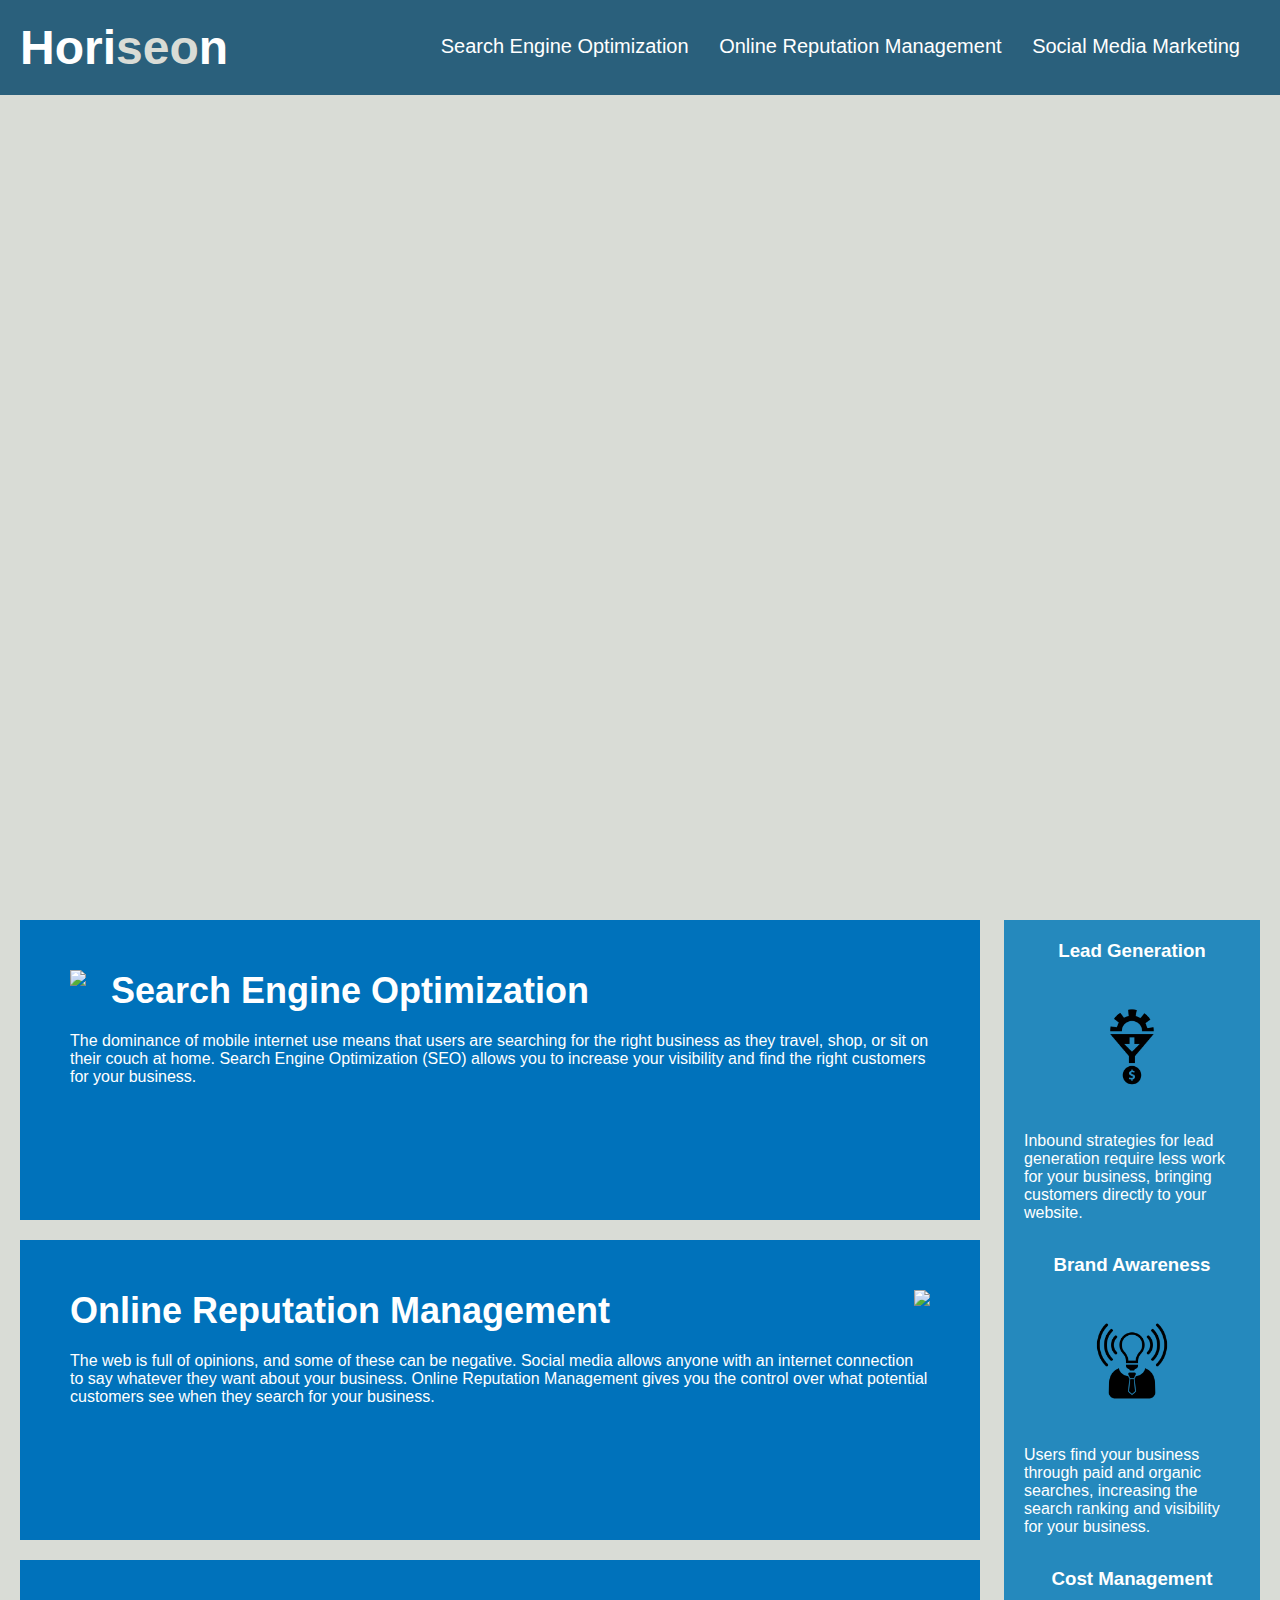
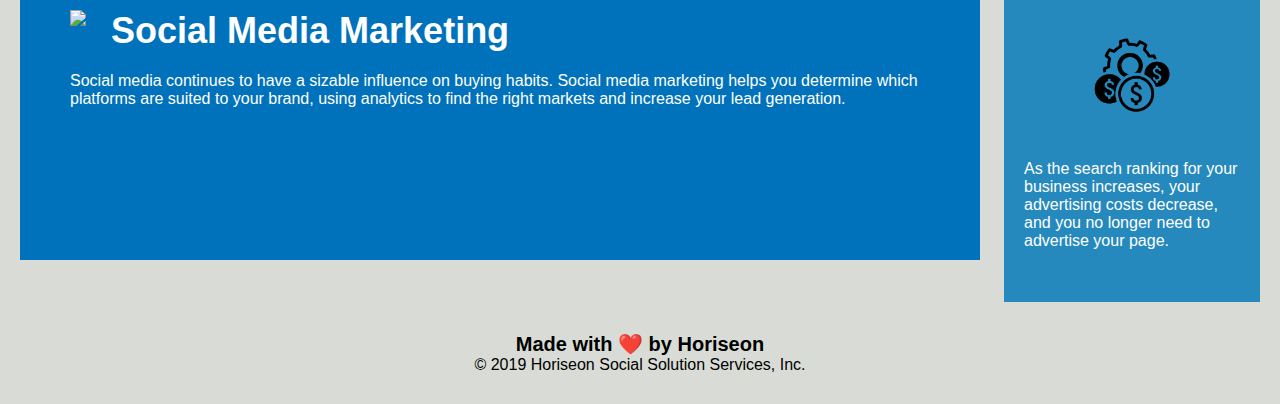
==== Develop/index.html @ f51a4a45 "First commit, just trying this out" ====
<!DOCTYPE html>
<html lang="en-us">

<head>
    <meta charset="UTF-8" />
    <link rel="stylesheet" href="./assets/css/style.css">
    <title>website</title>
</head>

<body>
    <div class="header">
        <h1>Hori<span class="seo">seo</span>n</h1>
        <div>
            <ul>
                <li>
                    <a href="#search-engine-optimization">Search Engine Optimization</a>
                </li>
                <li>
                    <a href="#online-reputation-management">Online Reputation Management</a>
                </li>
                <li>
                    <a href="#social-media-marketing">Social Media Marketing</a>
                </li>
            </ul>
        </div>
    </div>
    <div class="hero"></div>
    <div class="content">
        <section id="search-engine-optimization" class="search-engine-optimization">
            <img src="./assets/images/search-engine-optimization.jpg" class="float-left" />
            <h2>Search Engine Optimization</h2>
            <p>
                The dominance of mobile internet use means that users are searching for the right business as they travel, shop, or sit on their couch at home. Search Engine Optimization (SEO) allows you to increase your visibility and find the right customers for your business.
            </p>
        </section>
        <section id="online-reputation-management" class="online-reputation-management">
            <img src="./assets/images/online-reputation-management.jpg" class="float-right" />
            <h2>Online Reputation Management</h2>
            <p>
                The web is full of opinions, and some of these can be negative. Social media allows anyone with an internet connection to say whatever they want about your business. Online Reputation Management gives you the control over what potential customers see when they search for your business.
            </p>
        </section>
        <section id="social-media-marketing" class="social-media-marketing">
            <img src="./assets/images/social-media-marketing.jpg" class="float-left" />
            <h2>Social Media Marketing</h2>
            <p>
                Social media continues to have a sizable influence on buying habits. Social media marketing helps you determine which platforms are suited to your brand, using analytics to find the right markets and increase your lead generation.
            </p>
        </section>
    </div>
    <div class="benefits">
        <div class="benefit-lead">
            <h3>Lead Generation</h3>
            <img src="./assets/images/lead-generation.png" />
            <p>
                Inbound strategies for lead generation require less work for your business, bringing customers directly to your website.
            </p>
        </div>
        <div class="benefit-brand">
            <h3>Brand Awareness</h3>
            <img src="./assets/images/brand-awareness.png" />
            <p>
                Users find your business through paid and organic searches, increasing the search ranking and visibility for your business.
            </p>
        </div>
        <div class="benefit-cost">
            <h3>Cost Management</h3>
            <img src="./assets/images/cost-management.png"></img>
            <p>
                As the search ranking for your business increases, your advertising costs decrease, and you no longer need to advertise your page.
            </p>
        </div>
    </div>
    <div class="footer">
        <h2>Made with ❤️️ by Horiseon</h2>
        <p>
            &copy; 2019 Horiseon Social Solution Services, Inc.
        </p>
    </div>
</body>

</html>
---- Develop/assets/css/style.css ----
* {
    box-sizing: border-box;
    padding: 0;
    margin: 0;
}

body {
    background-color: #d9dcd6;
}

.header {
    padding: 20px;
    font-family: 'Trebuchet MS', 'Lucida Sans Unicode', 'Lucida Grande', 'Lucida Sans', Arial, sans-serif;
    background-color: #2a607c;
    color: #ffffff;
}

.header h1 {
    display: inline-block;
    font-size: 48px;
}

.header h1 .seo {
    color: #d9dcd6;
}

.header div {
    padding-top: 15px;
    margin-right: 20px;
    float: right;
    font-family: 'Gill Sans', 'Gill Sans MT', Calibri, 'Trebuchet MS', sans-serif;
    font-size: 20px;
}

.header div ul {
    list-style-type: none;
}

.header div ul li {
    display: inline-block;
    margin-left: 25px;
}

a {
    color: #ffffff;
    text-decoration: none;
}

p {
    font-size: 16px;
}

.hero {
    height: 800px;
    width: 100%;
    margin-bottom: 25px;
    background-image: url("../images/digital-marketing-meeting.jpg");
    background-size: cover;
    background-position: center;
}

.float-left {
    float: left;
    margin-right: 25px;
}

.float-right {
    float: right;
    margin-left: 25px;
}

.content {
    width: 75%;
    display: inline-block;
    margin-left: 20px;
}

.benefits {
    margin-right: 20px;
    padding: 20px;
    clear: both;
    float: right;
    width: 20%;
    height: 100%;
    font-family: 'Gill Sans', 'Gill Sans MT', Calibri, 'Trebuchet MS', sans-serif;
    background-color: #2589bd;
}

.benefit-lead {
    margin-bottom: 32px;
    color: #ffffff;
}

.benefit-brand {
    margin-bottom: 32px;
    color: #ffffff;
}

.benefit-cost {
    margin-bottom: 32px;
    color: #ffffff;
}

.benefit-lead h3 {
    margin-bottom: 10px;
    text-align: center;
}

.benefit-brand h3 {
    margin-bottom: 10px;
    text-align: center;
}

.benefit-cost h3 {
    margin-bottom: 10px;
    text-align: center;
}

.benefit-lead img {
    display: block;
    margin: 10px auto;
    max-width: 150px;
}

.benefit-brand img {
    display: block;
    margin: 10px auto;
    max-width: 150px;
}

.benefit-cost img {
    display: block;
    margin: 10px auto;
    max-width: 150px;
}

.search-engine-optimization {
    margin-bottom: 20px;
    padding: 50px;
    height: 300px;
    font-family: 'Gill Sans', 'Gill Sans MT', Calibri, 'Trebuchet MS', sans-serif;
    background-color: #0072bb;
    color: #ffffff;
}

.online-reputation-management {
    margin-bottom: 20px;
    padding: 50px;
    height: 300px;
    font-family: 'Gill Sans', 'Gill Sans MT', Calibri, 'Trebuchet MS', sans-serif;
    background-color: #0072bb;
    color: #ffffff;
}

.social-media-marketing {
    margin-bottom: 20px;
    padding: 50px;
    height: 300px;
    font-family: 'Gill Sans', 'Gill Sans MT', Calibri, 'Trebuchet MS', sans-serif;
    background-color: #0072bb;
    color: #ffffff;
}

.search-engine-optimization img {
    max-height: 200px;
}

.online-reputation-management img {
    max-height: 200px;
}

.social-media-marketing img {
    max-height: 200px;
}

.search-engine-optimization h2 {
    margin-bottom: 20px;
    font-size: 36px;
}

.online-reputation-management h2 {
    margin-bottom: 20px;
    font-size: 36px;
}

.social-media-marketing h2 {
    margin-bottom: 20px;
    font-size: 36px;
}

.footer {
    padding: 30px;
    clear: both;
    font-family: 'Trebuchet MS', 'Lucida Sans Unicode', 'Lucida Grande', 'Lucida Sans', Arial, sans-serif;
    text-align: center;
}

.footer h2 {
    font-size: 20px;
}
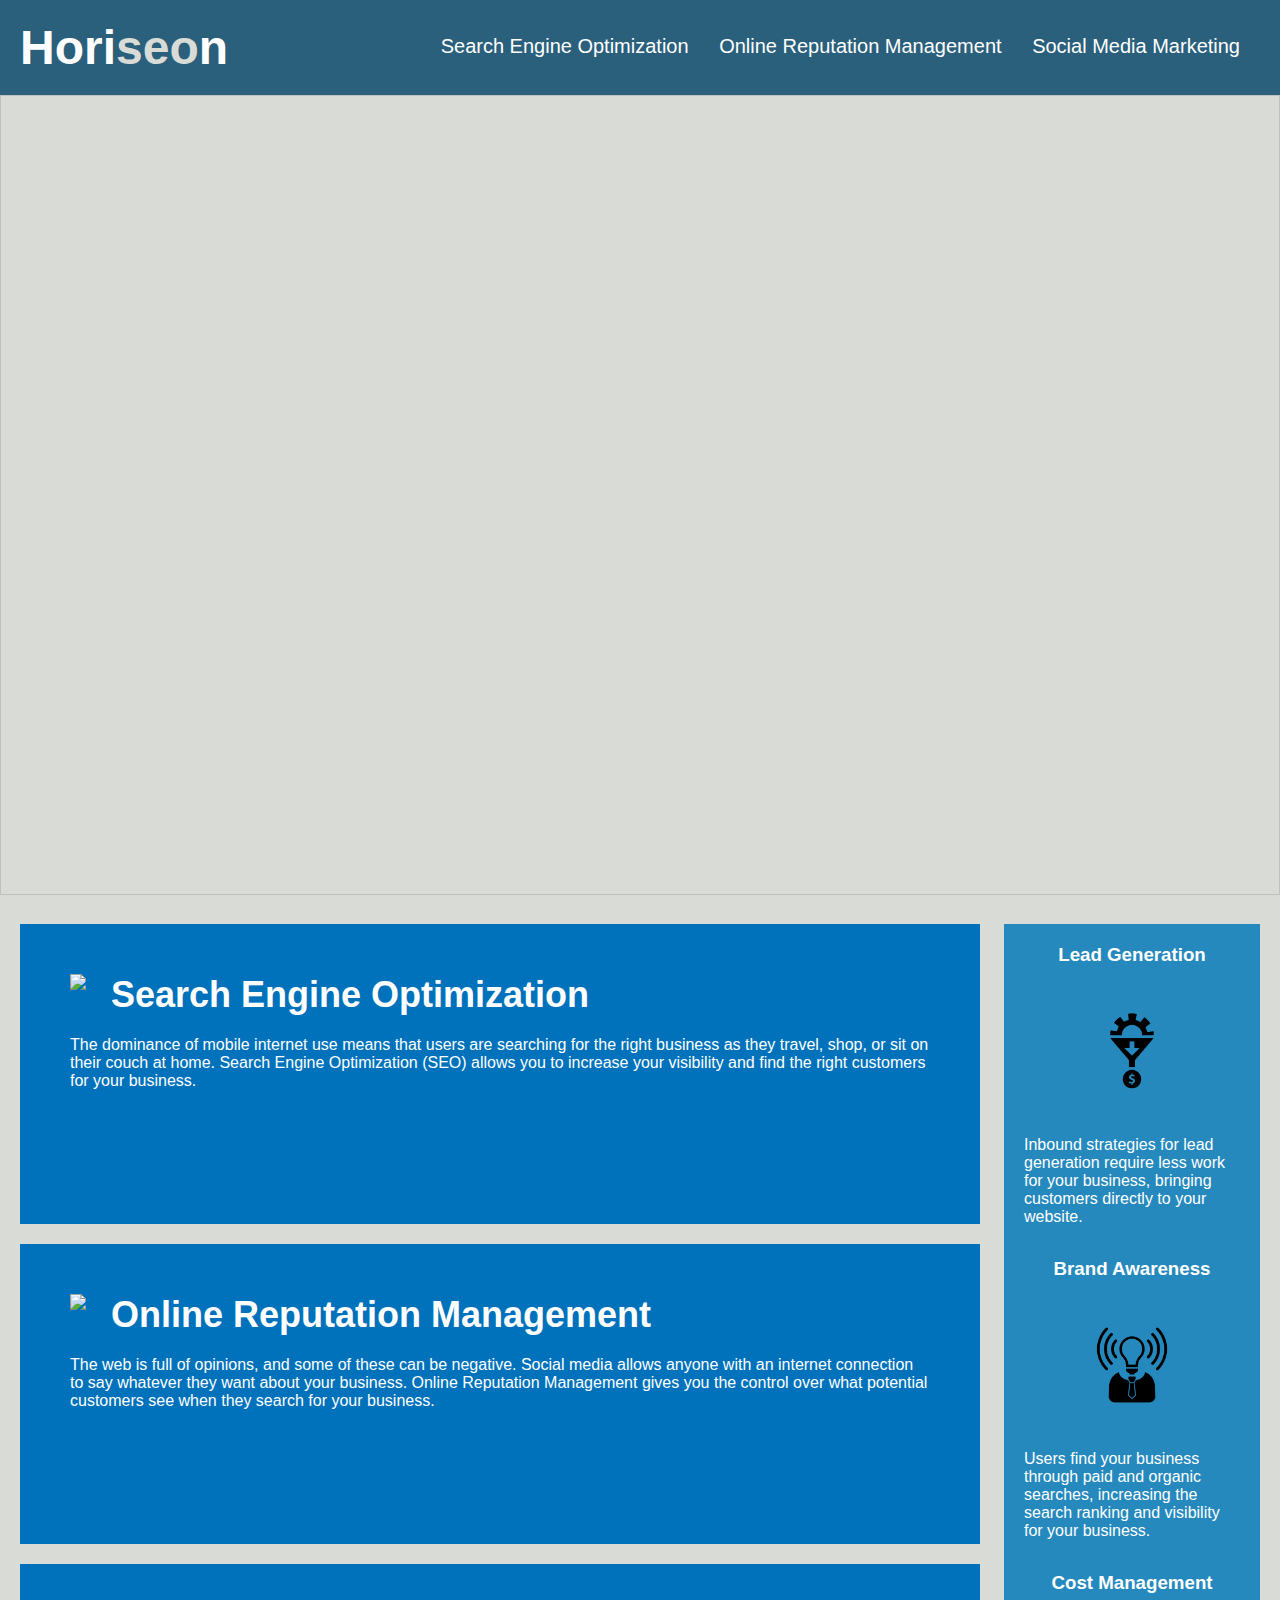
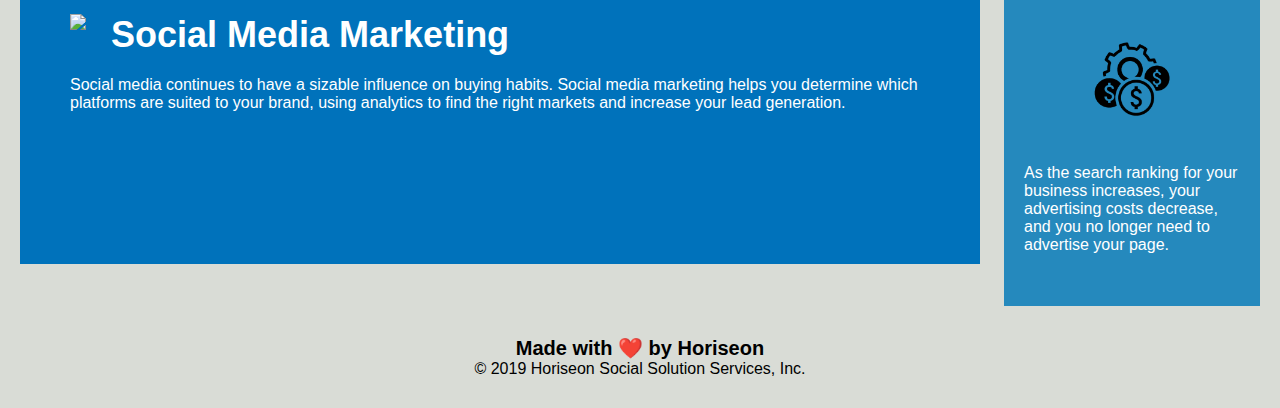
==== commit 33df0f51: "Probably should have done the second commit sooner..." ====
--- a/Develop/index.html
+++ b/Develop/index.html
@@ -7,9 +7,9 @@
     <title>website</title>
 </head>
 
-<body>
+<header>
     <div class="header">
-        <h1>Hori<span class="seo">seo</span>n</h1>
+        <h1>Hori<span id="seo">seo</span>n</h1>
         <div>
             <ul>
                 <li>
@@ -24,59 +24,62 @@
             </ul>
         </div>
     </div>
-    <div class="hero"></div>
-    <div class="content">
-        <section id="search-engine-optimization" class="search-engine-optimization">
+</header>
+
+<body>
+    <img id="hero"></img>
+    <content class="content">
+        <section class="bodycontent">
             <img src="./assets/images/search-engine-optimization.jpg" class="float-left" />
             <h2>Search Engine Optimization</h2>
             <p>
                 The dominance of mobile internet use means that users are searching for the right business as they travel, shop, or sit on their couch at home. Search Engine Optimization (SEO) allows you to increase your visibility and find the right customers for your business.
             </p>
         </section>
-        <section id="online-reputation-management" class="online-reputation-management">
-            <img src="./assets/images/online-reputation-management.jpg" class="float-right" />
+        <section class="bodycontent">
+            <img src="./assets/images/online-reputation-management.jpg" class="float-left" />
             <h2>Online Reputation Management</h2>
             <p>
                 The web is full of opinions, and some of these can be negative. Social media allows anyone with an internet connection to say whatever they want about your business. Online Reputation Management gives you the control over what potential customers see when they search for your business.
             </p>
         </section>
-        <section id="social-media-marketing" class="social-media-marketing">
+        <section class="bodycontent">
             <img src="./assets/images/social-media-marketing.jpg" class="float-left" />
             <h2>Social Media Marketing</h2>
             <p>
                 Social media continues to have a sizable influence on buying habits. Social media marketing helps you determine which platforms are suited to your brand, using analytics to find the right markets and increase your lead generation.
             </p>
         </section>
-    </div>
-    <div class="benefits">
-        <div class="benefit-lead">
+    </content>
+    <aside class="benefits">
+        <section class="benefit">
             <h3>Lead Generation</h3>
             <img src="./assets/images/lead-generation.png" />
             <p>
                 Inbound strategies for lead generation require less work for your business, bringing customers directly to your website.
             </p>
-        </div>
-        <div class="benefit-brand">
+        </section>
+        <section class="benefit">
             <h3>Brand Awareness</h3>
             <img src="./assets/images/brand-awareness.png" />
             <p>
                 Users find your business through paid and organic searches, increasing the search ranking and visibility for your business.
             </p>
-        </div>
-        <div class="benefit-cost">
+        </section>
+        <section class="benefit">
             <h3>Cost Management</h3>
             <img src="./assets/images/cost-management.png"></img>
             <p>
                 As the search ranking for your business increases, your advertising costs decrease, and you no longer need to advertise your page.
             </p>
-        </div>
-    </div>
-    <div class="footer">
+        </section>
+    </aside>
+    <footer class="footer">
         <h2>Made with ❤️️ by Horiseon</h2>
         <p>
             &copy; 2019 Horiseon Social Solution Services, Inc.
         </p>
-    </div>
+    </footer>
 </body>
 
 </html>
--- a/Develop/assets/css/style.css
+++ b/Develop/assets/css/style.css
@@ -20,7 +20,7 @@
     font-size: 48px;
 }
 
-.header h1 .seo {
+.header h1 #seo {
     color: #d9dcd6;
 }
 
@@ -50,7 +50,7 @@
     font-size: 16px;
 }
 
-.hero {
+#hero {
     height: 800px;
     width: 100%;
     margin-bottom: 25px;
@@ -86,55 +86,23 @@
     background-color: #2589bd;
 }
 
-.benefit-lead {
+.benefit {
     margin-bottom: 32px;
     color: #ffffff;
 }
 
-.benefit-brand {
-    margin-bottom: 32px;
-    color: #ffffff;
-}
-
-.benefit-cost {
-    margin-bottom: 32px;
-    color: #ffffff;
-}
-
-.benefit-lead h3 {
+.benefit h3 {
     margin-bottom: 10px;
     text-align: center;
 }
 
-.benefit-brand h3 {
-    margin-bottom: 10px;
-    text-align: center;
-}
-
-.benefit-cost h3 {
-    margin-bottom: 10px;
-    text-align: center;
-}
-
-.benefit-lead img {
+.benefit img {
     display: block;
     margin: 10px auto;
     max-width: 150px;
 }
 
-.benefit-brand img {
-    display: block;
-    margin: 10px auto;
-    max-width: 150px;
-}
-
-.benefit-cost img {
-    display: block;
-    margin: 10px auto;
-    max-width: 150px;
-}
-
-.search-engine-optimization {
+.bodycontent {
     margin-bottom: 20px;
     padding: 50px;
     height: 300px;
@@ -143,47 +111,11 @@
     color: #ffffff;
 }
 
-.online-reputation-management {
-    margin-bottom: 20px;
-    padding: 50px;
-    height: 300px;
-    font-family: 'Gill Sans', 'Gill Sans MT', Calibri, 'Trebuchet MS', sans-serif;
-    background-color: #0072bb;
-    color: #ffffff;
-}
-
-.social-media-marketing {
-    margin-bottom: 20px;
-    padding: 50px;
-    height: 300px;
-    font-family: 'Gill Sans', 'Gill Sans MT', Calibri, 'Trebuchet MS', sans-serif;
-    background-color: #0072bb;
-    color: #ffffff;
-}
-
-.search-engine-optimization img {
+.bodycontent img {
     max-height: 200px;
 }
 
-.online-reputation-management img {
-    max-height: 200px;
-}
-
-.social-media-marketing img {
-    max-height: 200px;
-}
-
-.search-engine-optimization h2 {
-    margin-bottom: 20px;
-    font-size: 36px;
-}
-
-.online-reputation-management h2 {
-    margin-bottom: 20px;
-    font-size: 36px;
-}
-
-.social-media-marketing h2 {
+.bodycontent h2 {
     margin-bottom: 20px;
     font-size: 36px;
 }
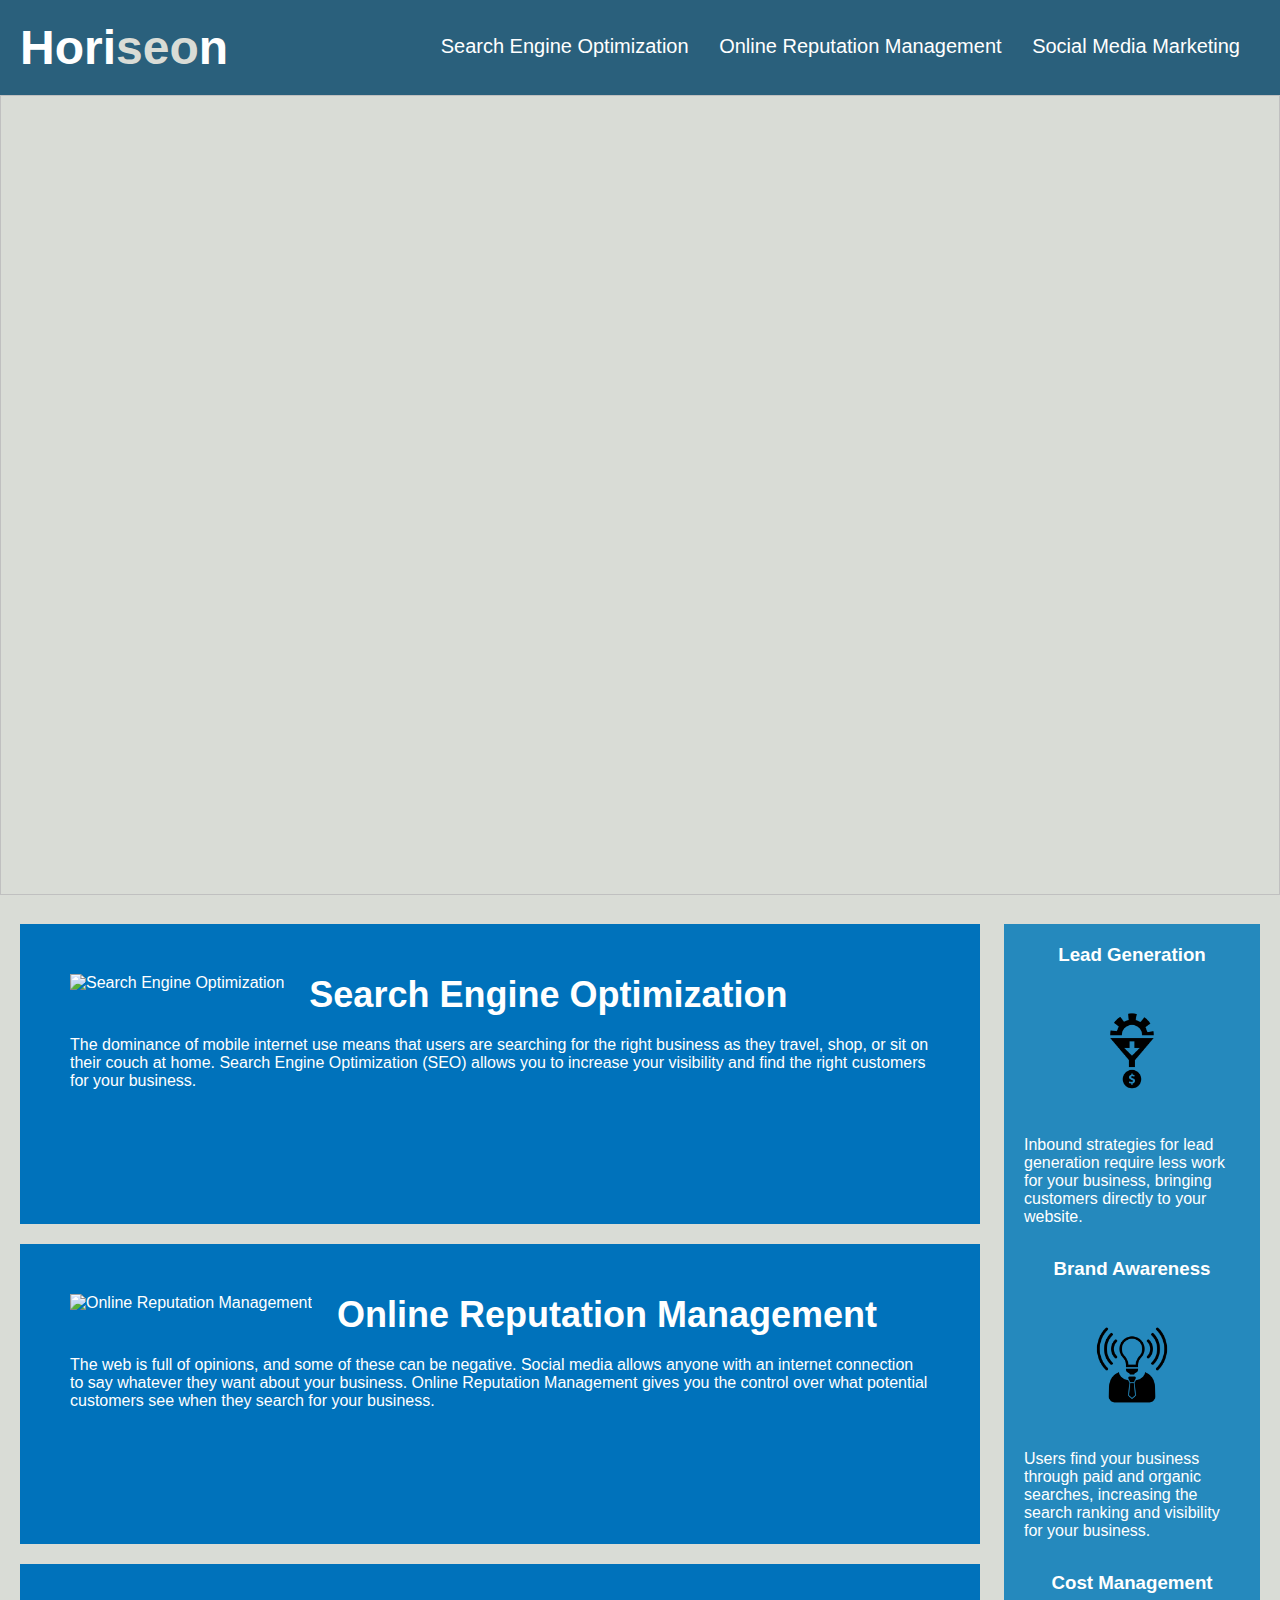
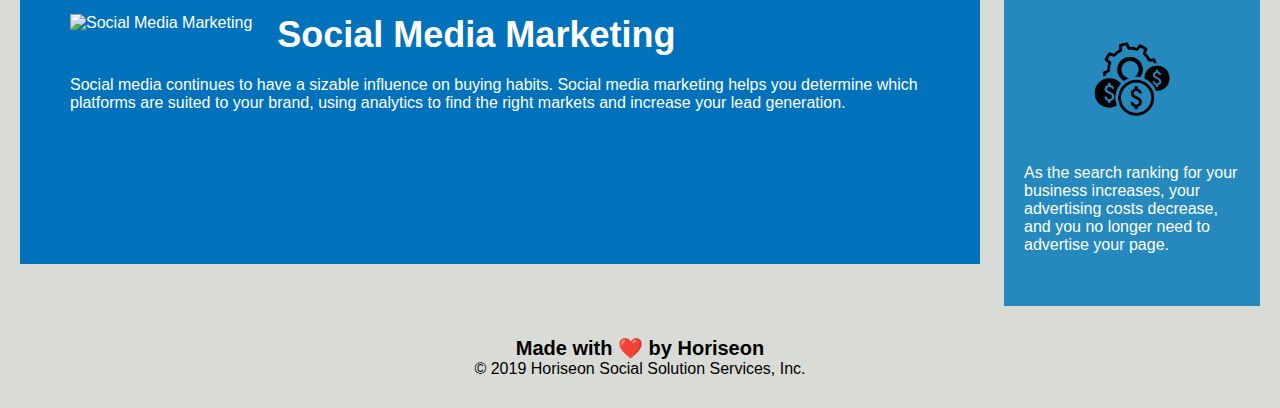
==== commit 4fb89d68: "Final commit?" ====
--- a/Develop/index.html
+++ b/Develop/index.html
@@ -4,82 +4,87 @@
 <head>
     <meta charset="UTF-8" />
     <link rel="stylesheet" href="./assets/css/style.css">
-    <title>website</title>
+    <title>Horiseon Homepage</title>
 </head>
 
-<header>
-    <div class="header">
-        <h1>Hori<span id="seo">seo</span>n</h1>
-        <div>
-            <ul>
-                <li>
-                    <a href="#search-engine-optimization">Search Engine Optimization</a>
-                </li>
-                <li>
-                    <a href="#online-reputation-management">Online Reputation Management</a>
-                </li>
-                <li>
-                    <a href="#social-media-marketing">Social Media Marketing</a>
-                </li>
-            </ul>
+<body>
+    
+    <header>
+        <div class="header">
+            <h1>Hori<span id="seo">seo</span>n</h1>
+            <div>
+                <ul>
+                    <li>
+                        <a href="#search-engine-optimization">Search Engine Optimization</a>
+                    </li>
+                    <li>
+                        <a href="#online-reputation-management">Online Reputation Management</a>
+                    </li>
+                    <li>
+                        <a href="#social-media-marketing">Social Media Marketing</a>
+                    </li>
+                </ul>
+            </div>
         </div>
-    </div>
-</header>
+    </header>
 
-<body>
-    <img id="hero"></img>
+    <img id="hero"/>
+
     <content class="content">
-        <section class="bodycontent">
-            <img src="./assets/images/search-engine-optimization.jpg" class="float-left" />
+        <section id="search-engine-optimization" class="search-engine-optimization">
+            <img src="./assets/images/search-engine-optimization.jpg" alt="Search Engine Optimization" class="float-left" />
             <h2>Search Engine Optimization</h2>
             <p>
                 The dominance of mobile internet use means that users are searching for the right business as they travel, shop, or sit on their couch at home. Search Engine Optimization (SEO) allows you to increase your visibility and find the right customers for your business.
             </p>
         </section>
-        <section class="bodycontent">
-            <img src="./assets/images/online-reputation-management.jpg" class="float-left" />
+        <section id="online-reputation-management" class="online-reputation-management">
+            <img src="./assets/images/online-reputation-management.jpg" alt="Online Reputation Management" class="float-left" />
             <h2>Online Reputation Management</h2>
             <p>
                 The web is full of opinions, and some of these can be negative. Social media allows anyone with an internet connection to say whatever they want about your business. Online Reputation Management gives you the control over what potential customers see when they search for your business.
             </p>
         </section>
-        <section class="bodycontent">
-            <img src="./assets/images/social-media-marketing.jpg" class="float-left" />
+        <section id="social-media-marketing" class="social-media-marketing">
+            <img src="./assets/images/social-media-marketing.jpg" alt="Social Media Marketing" class="float-left" />
             <h2>Social Media Marketing</h2>
             <p>
                 Social media continues to have a sizable influence on buying habits. Social media marketing helps you determine which platforms are suited to your brand, using analytics to find the right markets and increase your lead generation.
             </p>
         </section>
     </content>
+
     <aside class="benefits">
         <section class="benefit">
             <h3>Lead Generation</h3>
-            <img src="./assets/images/lead-generation.png" />
+            <img src="./assets/images/lead-generation.png" alt="Lead Generation" />
             <p>
                 Inbound strategies for lead generation require less work for your business, bringing customers directly to your website.
             </p>
         </section>
         <section class="benefit">
             <h3>Brand Awareness</h3>
-            <img src="./assets/images/brand-awareness.png" />
+            <img src="./assets/images/brand-awareness.png" alt="Brand Awareness" />
             <p>
                 Users find your business through paid and organic searches, increasing the search ranking and visibility for your business.
             </p>
         </section>
         <section class="benefit">
             <h3>Cost Management</h3>
-            <img src="./assets/images/cost-management.png"></img>
+            <img src="./assets/images/cost-management.png" alt="Cost Management" />
             <p>
                 As the search ranking for your business increases, your advertising costs decrease, and you no longer need to advertise your page.
             </p>
         </section>
     </aside>
+
     <footer class="footer">
         <h2>Made with ❤️️ by Horiseon</h2>
         <p>
             &copy; 2019 Horiseon Social Solution Services, Inc.
         </p>
     </footer>
+
 </body>
 
 </html>
--- a/Develop/assets/css/style.css
+++ b/Develop/assets/css/style.css
@@ -75,6 +75,60 @@
     margin-left: 20px;
 }
 
+.search-engine-optimization {
+    margin-bottom: 20px;
+    padding: 50px;
+    height: 300px;
+    font-family: 'Gill Sans', 'Gill Sans MT', Calibri, 'Trebuchet MS', sans-serif;
+    background-color: #0072bb;
+    color: #ffffff;
+}
+
+.online-reputation-management {
+    margin-bottom: 20px;
+    padding: 50px;
+    height: 300px;
+    font-family: 'Gill Sans', 'Gill Sans MT', Calibri, 'Trebuchet MS', sans-serif;
+    background-color: #0072bb;
+    color: #ffffff;
+}
+
+.social-media-marketing {
+    margin-bottom: 20px;
+    padding: 50px;
+    height: 300px;
+    font-family: 'Gill Sans', 'Gill Sans MT', Calibri, 'Trebuchet MS', sans-serif;
+    background-color: #0072bb;
+    color: #ffffff;
+}
+
+.search-engine-optimization img {
+    max-height: 200px;
+}
+
+.online-reputation-management img {
+    max-height: 200px;
+}
+
+.social-media-marketing img {
+    max-height: 200px;
+}
+
+.search-engine-optimization h2 {
+    margin-bottom: 20px;
+    font-size: 36px;
+}
+
+.online-reputation-management h2 {
+    margin-bottom: 20px;
+    font-size: 36px;
+}
+
+.social-media-marketing h2 {
+    margin-bottom: 20px;
+    font-size: 36px;
+}
+
 .benefits {
     margin-right: 20px;
     padding: 20px;
@@ -102,24 +156,6 @@
     max-width: 150px;
 }
 
-.bodycontent {
-    margin-bottom: 20px;
-    padding: 50px;
-    height: 300px;
-    font-family: 'Gill Sans', 'Gill Sans MT', Calibri, 'Trebuchet MS', sans-serif;
-    background-color: #0072bb;
-    color: #ffffff;
-}
-
-.bodycontent img {
-    max-height: 200px;
-}
-
-.bodycontent h2 {
-    margin-bottom: 20px;
-    font-size: 36px;
-}
-
 .footer {
     padding: 30px;
     clear: both;
